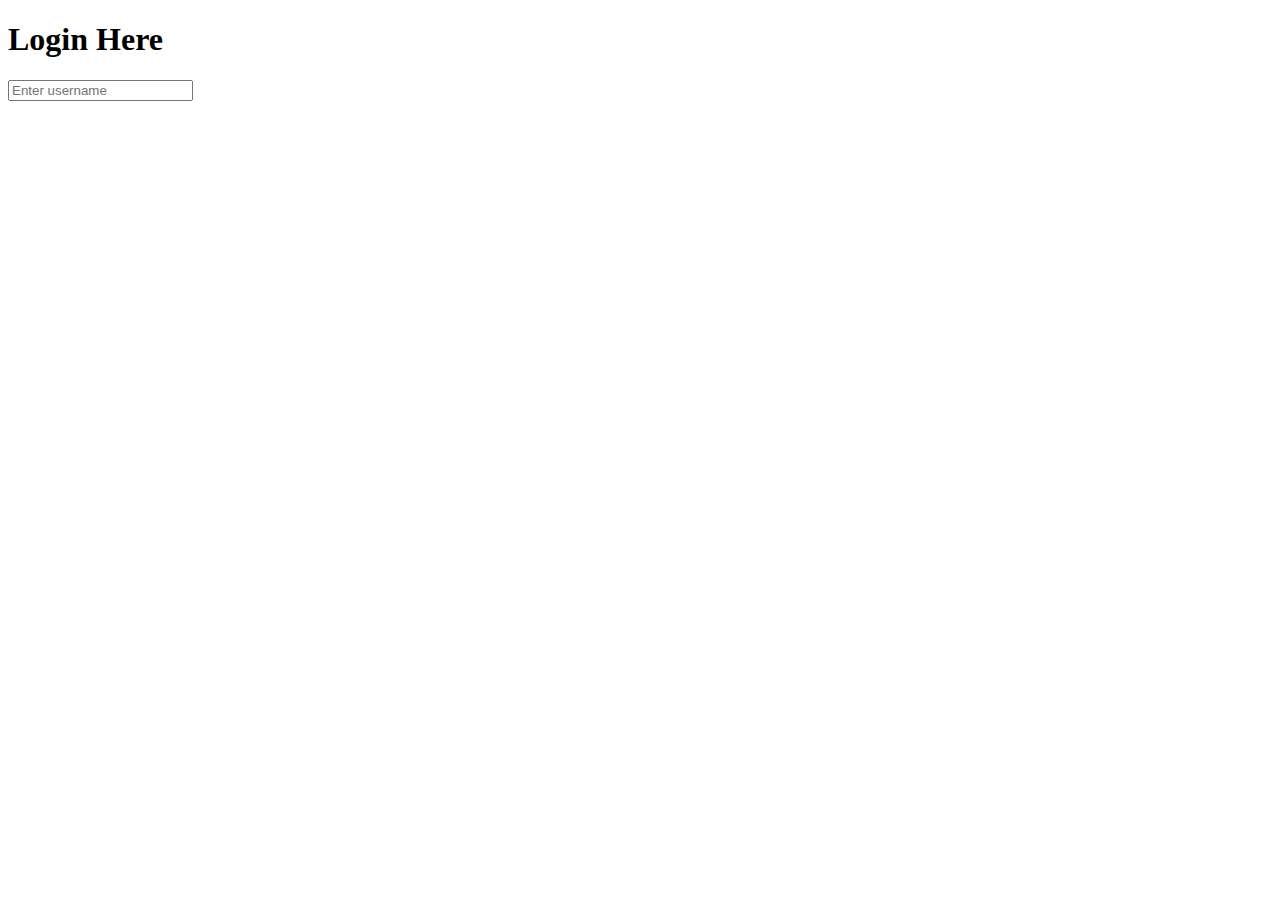
==== login.html @ 8926e19f "dev2: input is added in login.html" ====
<!DOCTYPE html>
<html lang="en">
<head>
    <meta charset="UTF-8">
    <meta name="viewport" content="width=device-width, initial-scale=1.0">
    <title>Document</title>
</head>
<body>
    <h1>Login Here</h1>
    <input class="form-control" placeholder="Enter username"/>
</body>
</html>
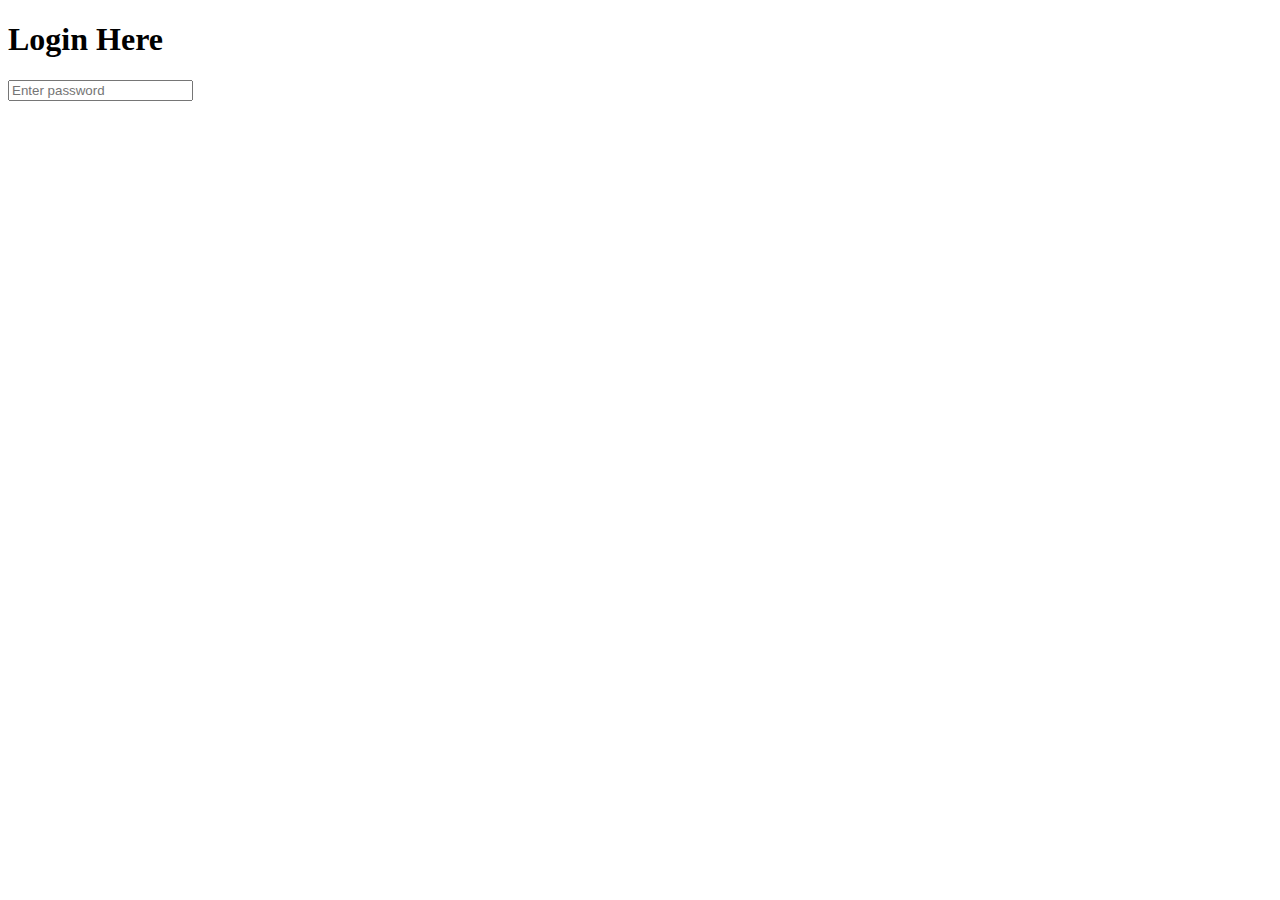
==== commit 5f3dbeb1: "dev1: input of password is  added in login.html" ====
--- a/login.html
+++ b/login.html
@@ -7,6 +7,6 @@
 </head>
 <body>
     <h1>Login Here</h1>
-    <input class="form-control" placeholder="Enter username"/>
+    <input type="password" placeholder="Enter password"/>
 </body>
 </html>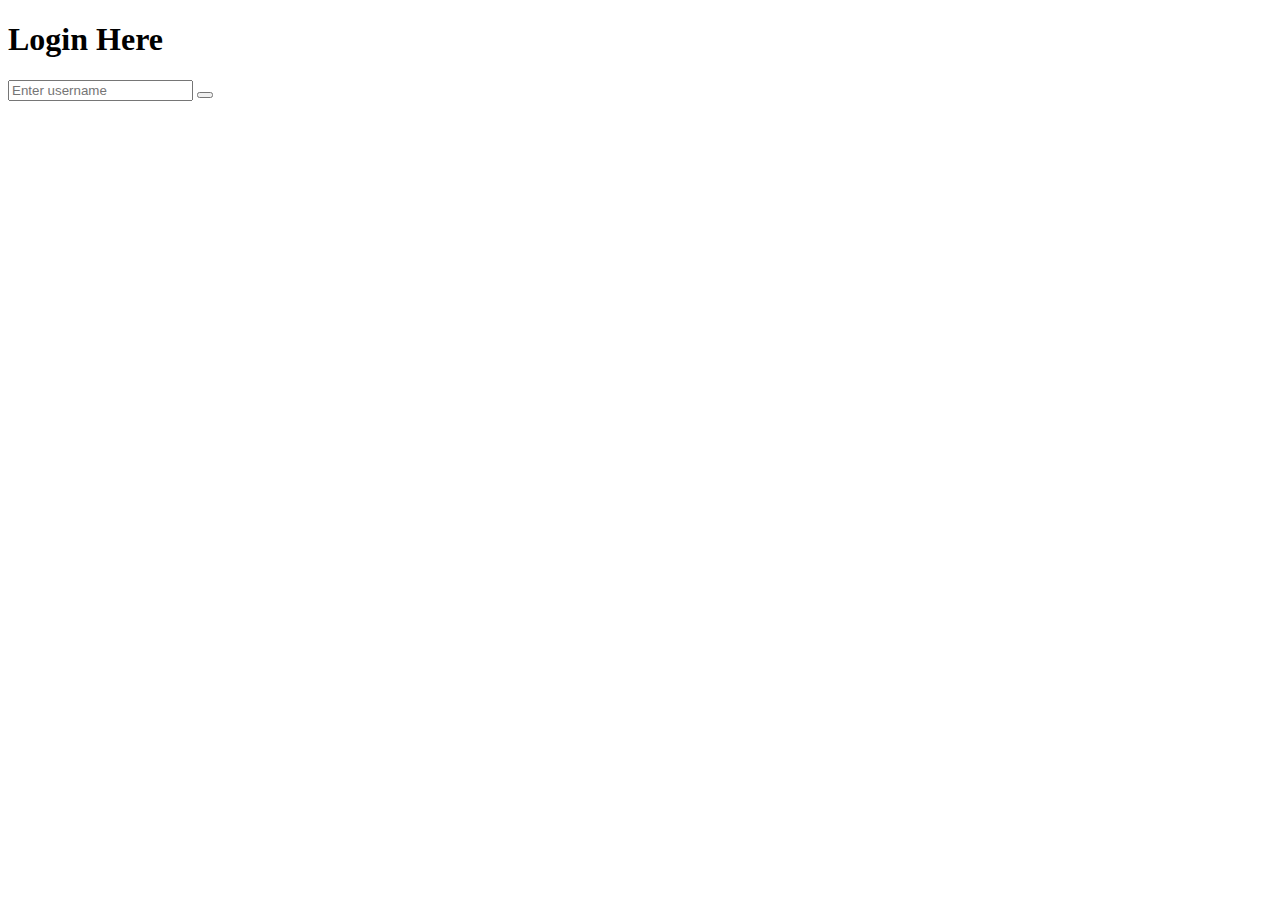
==== commit 31d16264: "dev2: button is added in login page" ====
--- a/login.html
+++ b/login.html
@@ -7,6 +7,7 @@
 </head>
 <body>
     <h1>Login Here</h1>
-    <input type="password" placeholder="Enter password"/>
+    <input class="form-control" placeholder="Enter username"/>
+    <button class="btn btn-outline-danger"></button>
 </body>
-</html>+</html>
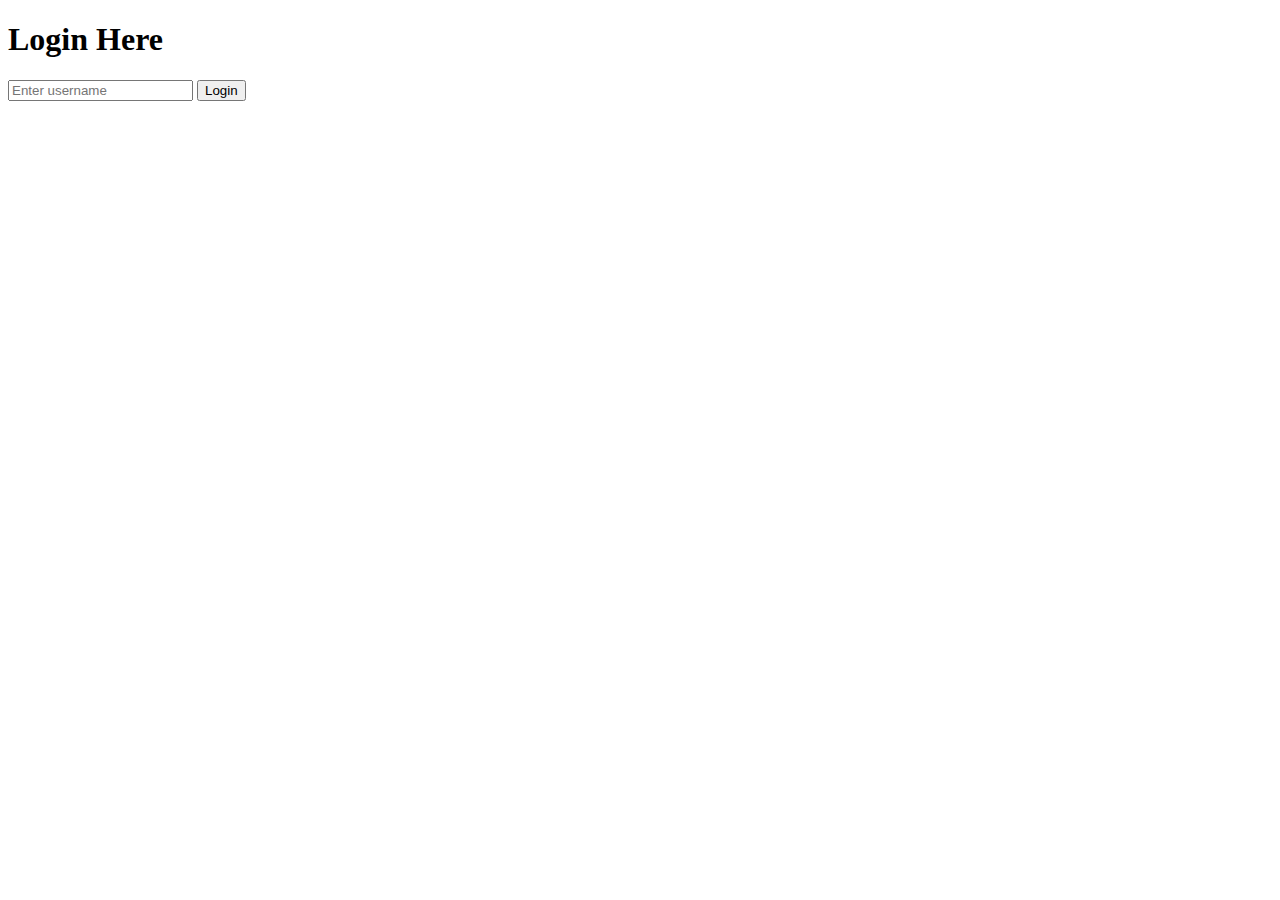
==== commit bf7162e9: "dev2: button is added in login page and a change is made by adding btn name" ====
--- a/login.html
+++ b/login.html
@@ -8,6 +8,6 @@
 <body>
     <h1>Login Here</h1>
     <input class="form-control" placeholder="Enter username"/>
-    <button class="btn btn-outline-danger"></button>
+    <button class="btn btn-outline-danger">Login</button>
 </body>
 </html>
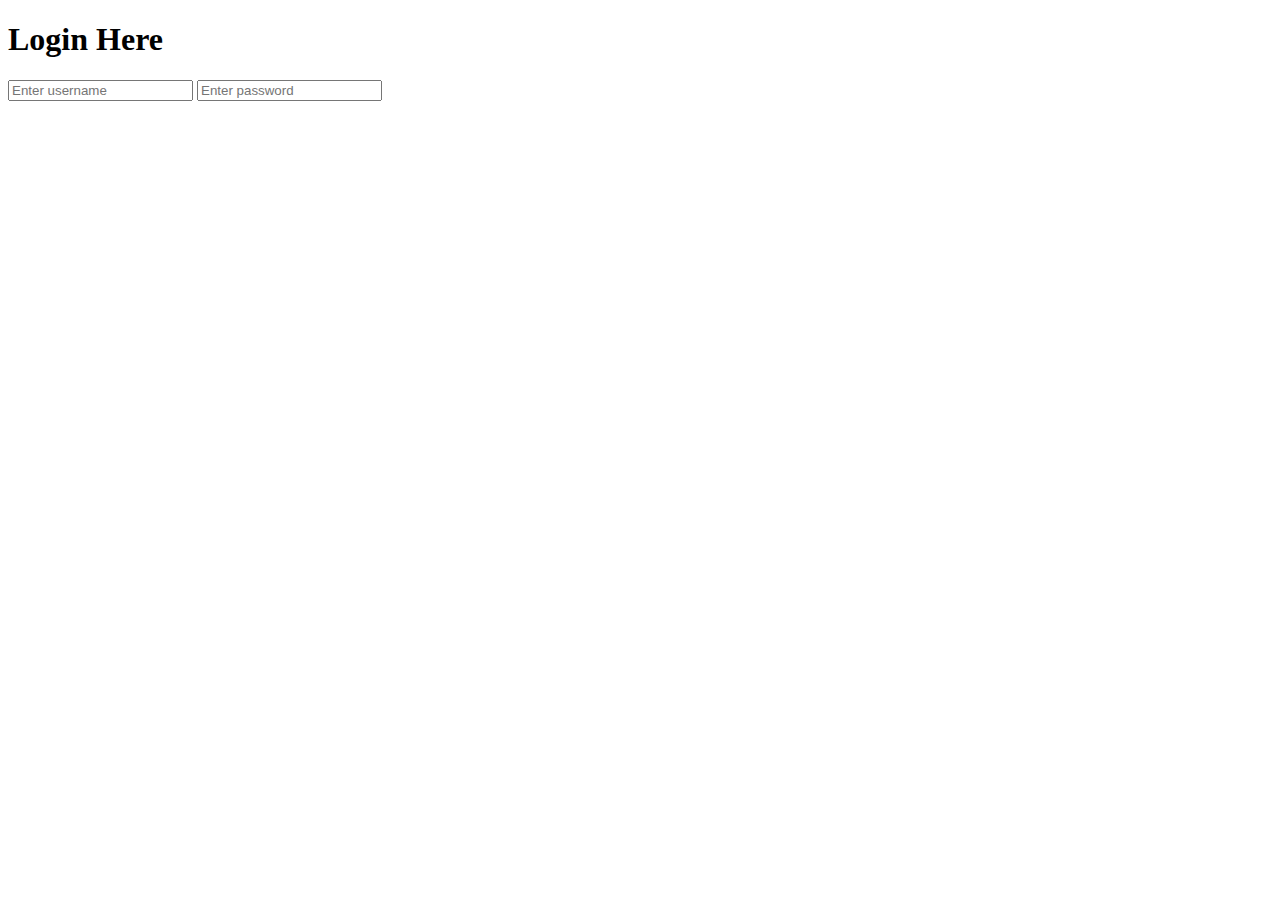
==== commit 73a3326d: "login.html Merge branch 'dev1'" ====
--- a/login.html
+++ b/login.html
@@ -8,6 +8,6 @@
 <body>
     <h1>Login Here</h1>
     <input class="form-control" placeholder="Enter username"/>
-    <button class="btn btn-outline-danger">Login</button>
+    <input type="password" placeholder="Enter password"/>
 </body>
 </html>
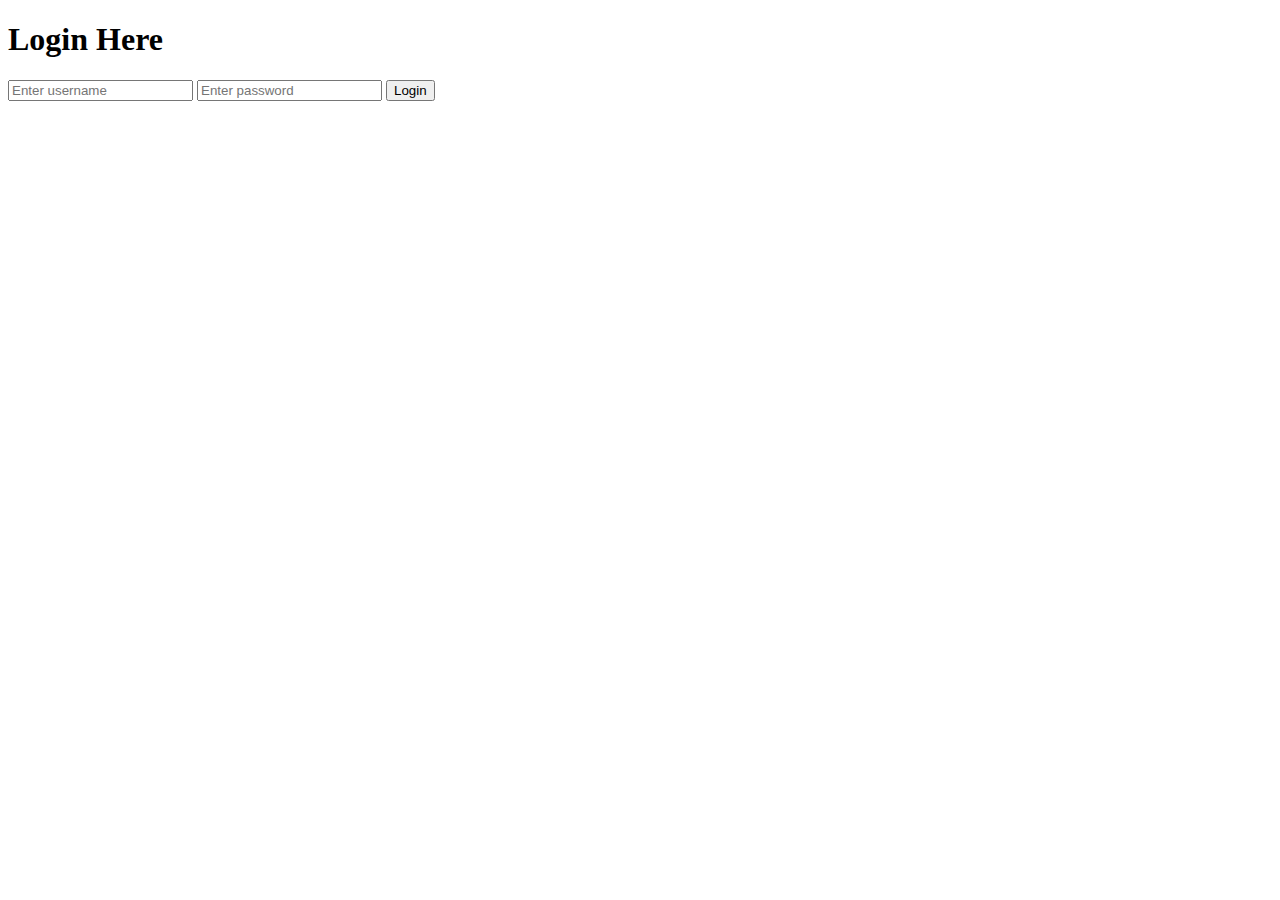
==== commit 9140c8ea: "login.html Merge branch 'dev2'" ====
--- a/login.html
+++ b/login.html
@@ -9,5 +9,6 @@
     <h1>Login Here</h1>
     <input class="form-control" placeholder="Enter username"/>
     <input type="password" placeholder="Enter password"/>
+    <button class="btn btn-outline-danger">Login</button>
 </body>
 </html>
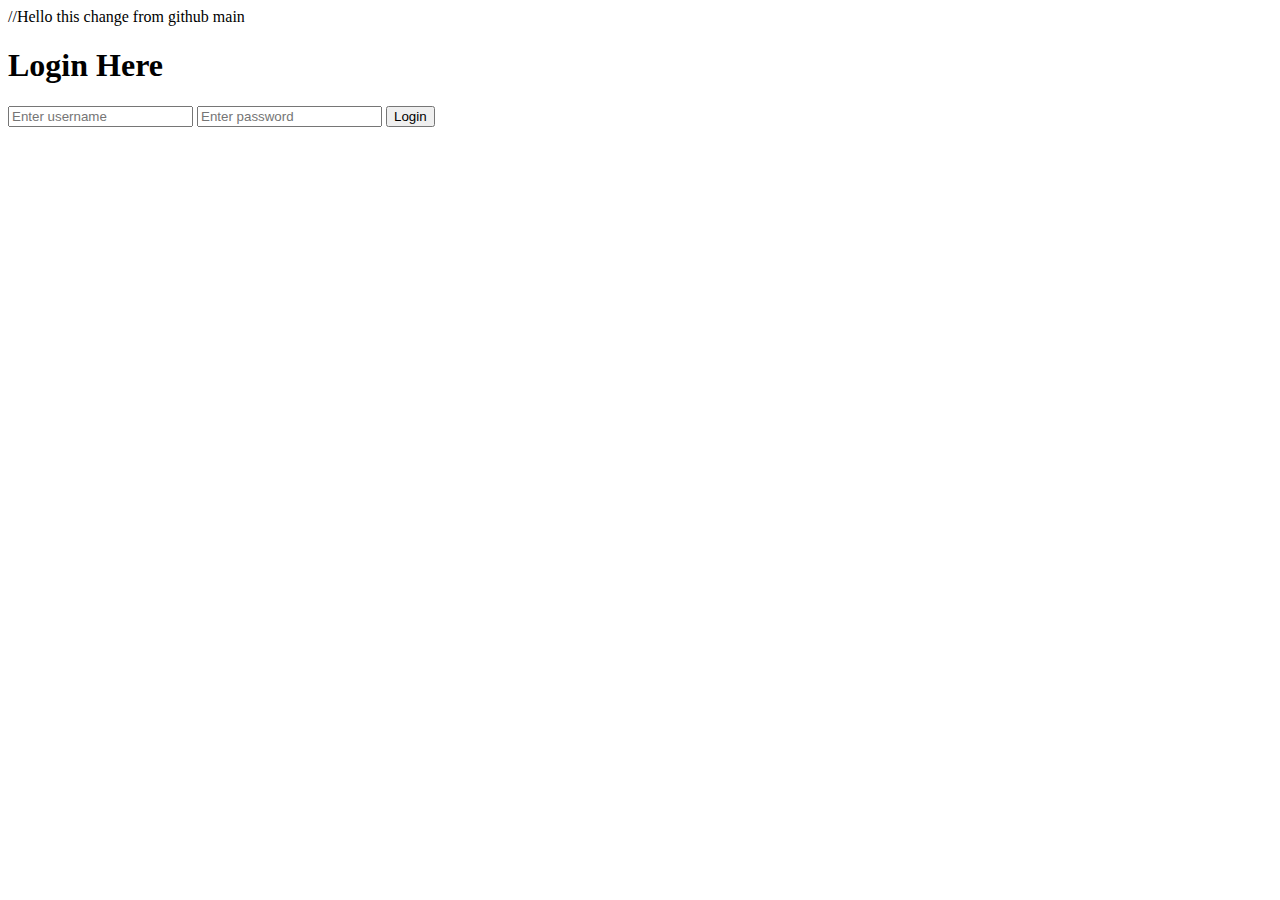
==== commit 8148464a: "Update login.html from github main" ====
--- a/login.html
+++ b/login.html
@@ -6,6 +6,7 @@
     <title>Document</title>
 </head>
 <body>
+    //Hello this change from github main
     <h1>Login Here</h1>
     <input class="form-control" placeholder="Enter username"/>
     <input type="password" placeholder="Enter password"/>
